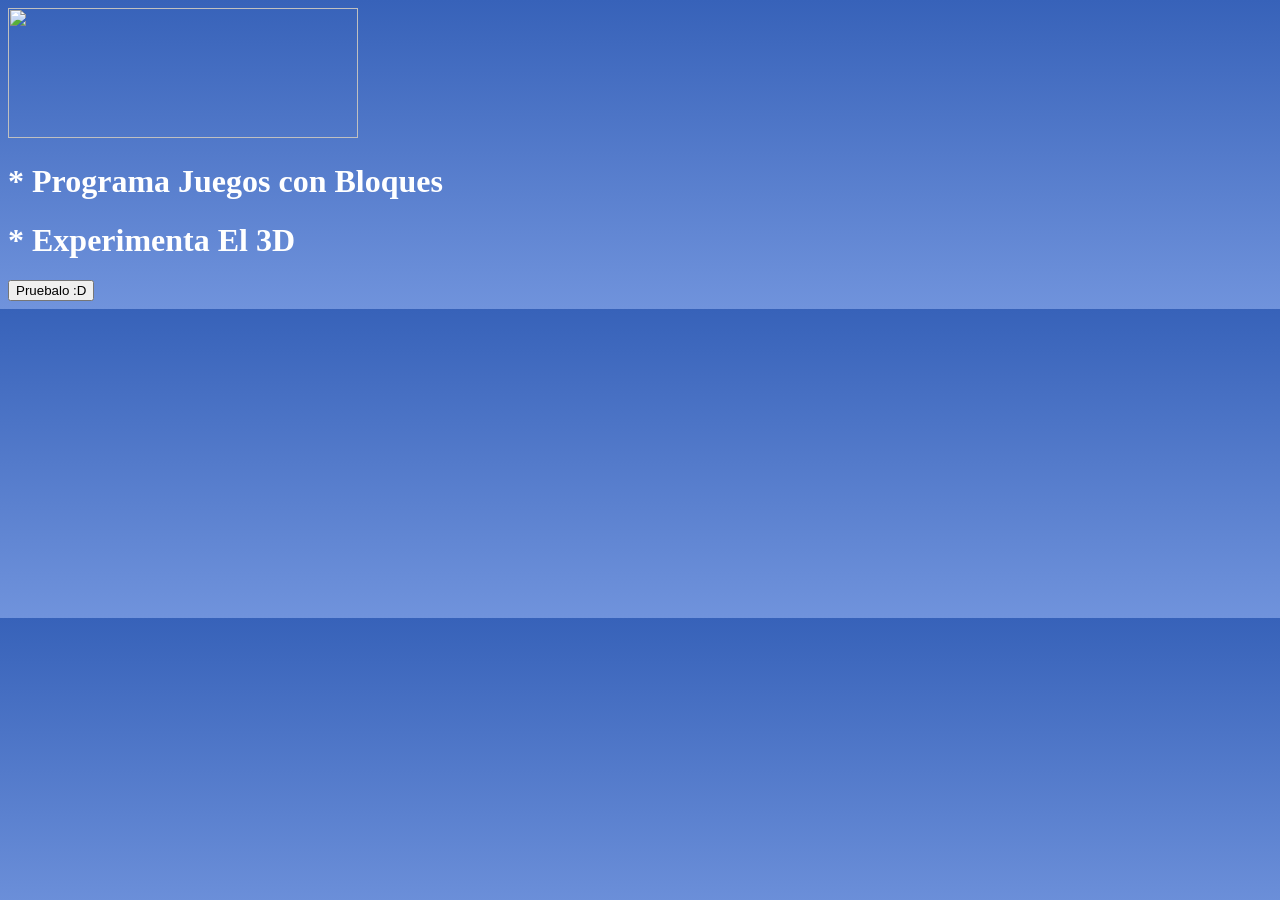
==== index-01.html @ 7d0e92c0 "Add files via upload" ====
<!DOCTYPE html>
<html>

<head>
  <meta charset="UTF-8">
  <meta name="viewport" content="width=device-width, initial-scale=1">
  <title></title>
</head>
<style>
  html{
    background: linear-gradient(#3762B9, #7093DC);
    color:#FFFFFF;
  }
</style>
<body>
  <img src="../assets/imgs/icon.png" alt="" width="350" height="130">
  
  <h1>
   * Programa Juegos con Bloques
  </h1>
  <h1>
    * Experimenta El 3D
  </h1>
  
<button id="btn">Pruebalo :D</button>

<script>
document.getElementById('btn').addEventListener('click', function() {
  window.location.href = 'index-02.html';
});
</script>
</body>

</html>
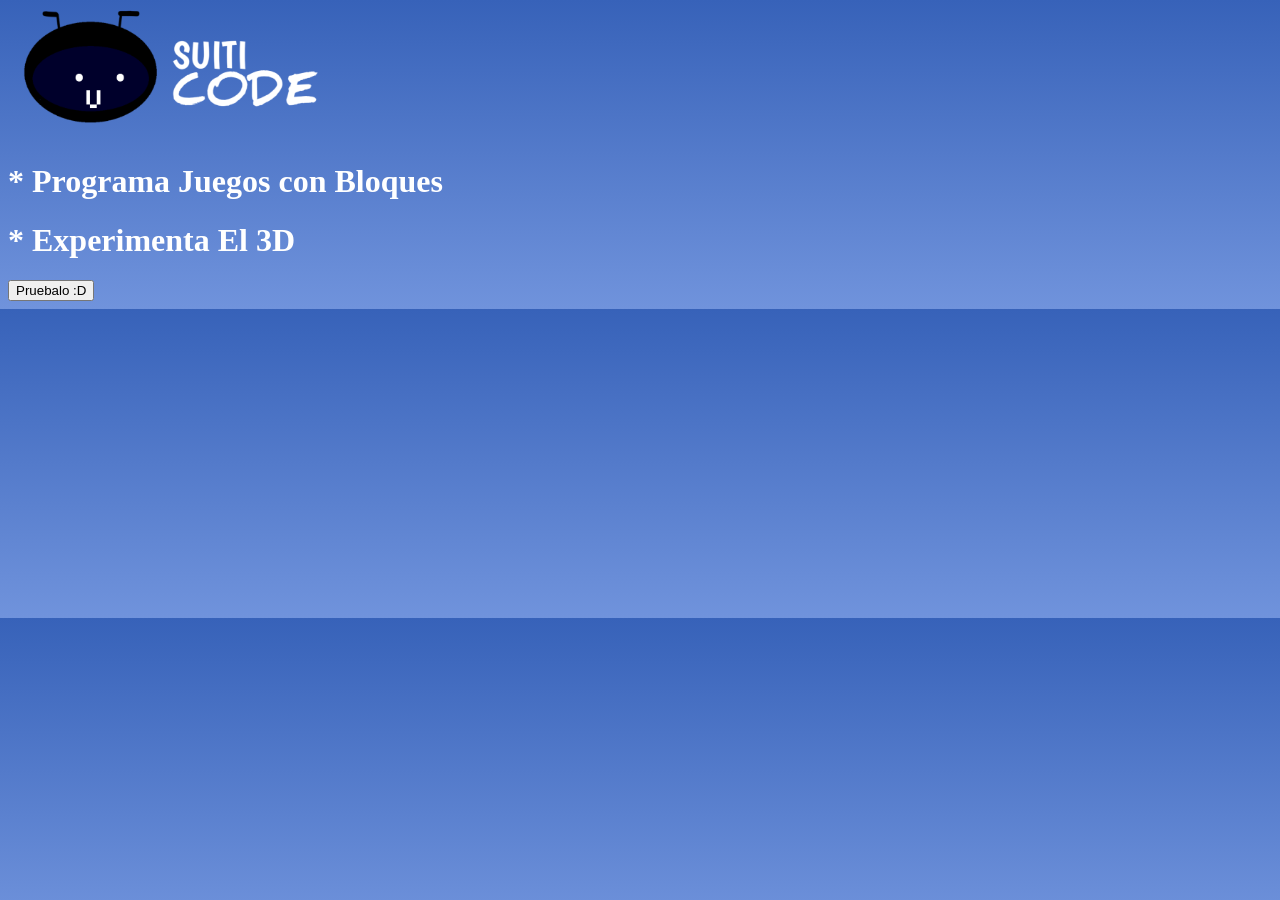
==== commit ef5b2b0d: "Update index-01.html" ====
--- a/index-01.html
+++ b/index-01.html
@@ -1,3 +1,5 @@
+<!-- el archivo de menu nada mas, ah y hecho y editado por spacesxd -->
+
 <!DOCTYPE html>
 <html>
 
@@ -13,7 +15,7 @@
   }
 </style>
 <body>
-  <img src="../assets/imgs/icon.png" alt="" width="350" height="130">
+  <img src="./icon.png" alt="" width="350" height="130">
   
   <h1>
    * Programa Juegos con Bloques
@@ -31,4 +33,4 @@
 </script>
 </body>
 
-</html>+</html>
